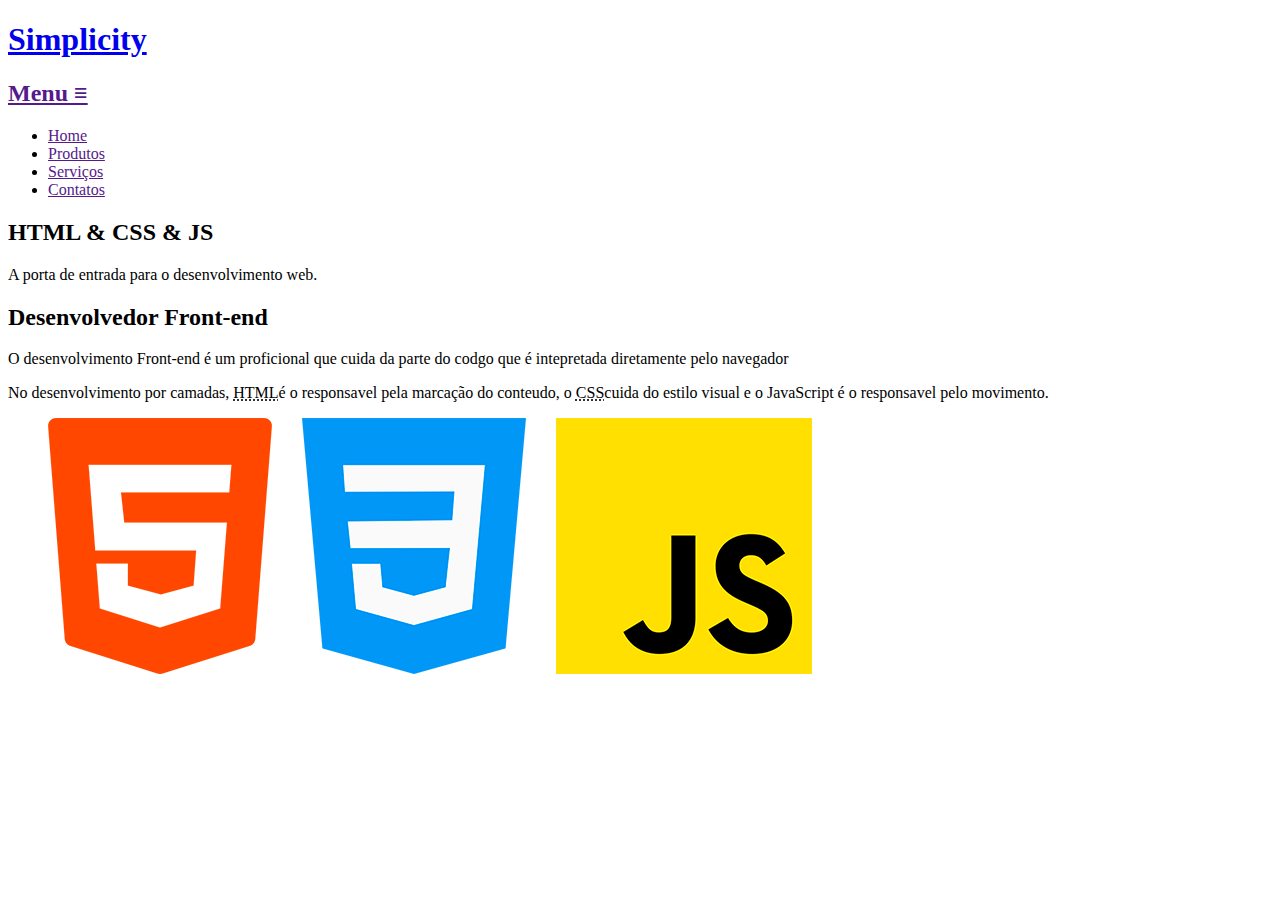
==== index.html @ 71fb14f0 "Arquivos iniciais do Simplicity" ====
<!DOCTYPE html>
<html lang="pt-br">

<head>
    <meta charset="UTF-8">
    <meta name="viewport" content="width=device-width, initial-scale=1.0">
    <title>Simplicity</title>
</head>

<body>

    <header class="topo">
        <h1 class="titulo"><a href="index.html">Simplicity</a></h1>
        <nav class="menu">
            <h2 class="titulo-menu"><a href="">Menu &equiv;</a></h2>
            <ul class="links-menu">
                <li><a href="">Home</a></li>
                <li><a href="">Produtos</a></li>
                <li><a href="">Serviços</a></li>
                <li><a href="">Contatos</a></li>
            </ul>
        </nav>
    </header>
    <main>
        <article class="destaque">
            <h2>HTML & CSS & JS</h2>

            <p>A porta de entrada para o desenvolvimento web.</p>
        </article>
        <article class="front-end">
            <h2>Desenvolvedor Front-end</h2>
            <p>O desenvolvimento Front-end é um proficional que cuida da parte do codgo que é intepretada diretamente pelo navegador</p>
            <p>No desenvolvimento por camadas, <abbr title="hiper text markup linguage">HTML</abbr>é o responsavel pela marcação do conteudo, o <abbr title="cascading style sheets">CSS</abbr>cuida do estilo visual e o JavaScript é o responsavel pelo movimento.</p>

            <figure>
                <img src="imagens/tecnologias.png" alt="logotipo das tecnologias HTML CSS3 JS">
            </figure>
        </article>
        <article class="historia"></article>
        <article class="localizacao"></article>
    </main>
    <footer></footer>

</body>

</html>
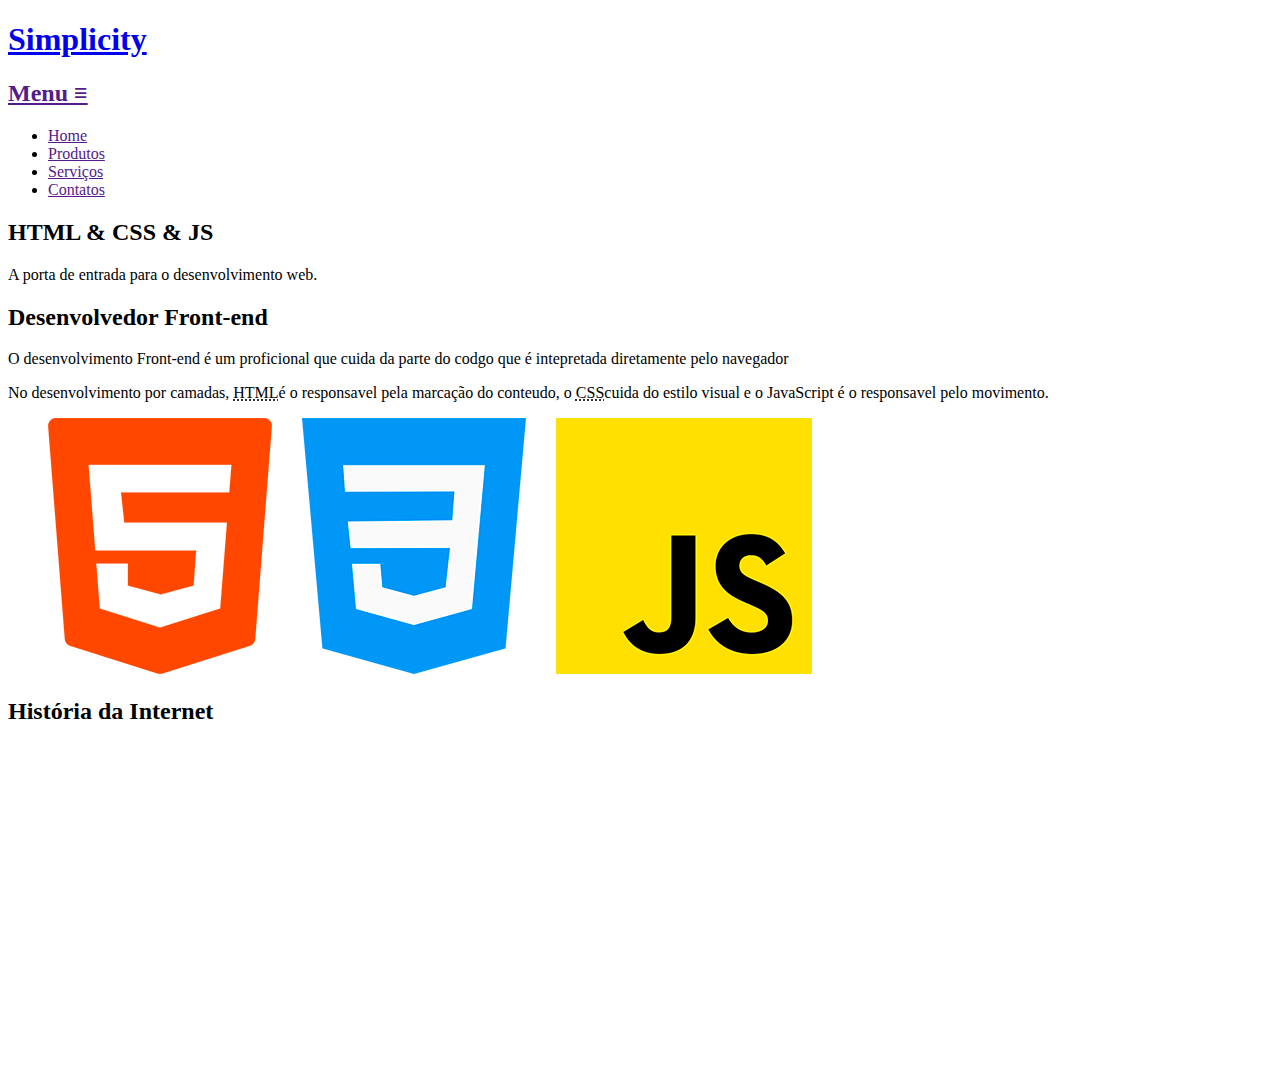
==== commit 873f002e: "Adição de conteúdo historia da internet" ====
--- a/index.html
+++ b/index.html
@@ -36,7 +36,11 @@
                 <img src="imagens/tecnologias.png" alt="logotipo das tecnologias HTML CSS3 JS">
             </figure>
         </article>
-        <article class="historia"></article>
+        <article class="historia">
+            <h2>História da Internet</h2>
+            <iframe width="560" height="315" src="https://www.youtube.com/embed/jlkvzcG1UMk?si=_X8Jh941ZMhtSRQO" title="YouTube video player" frameborder="0" allow="accelerometer; autoplay; clipboard-write; encrypted-media; gyroscope; picture-in-picture; web-share" referrerpolicy="strict-origin-when-cross-origin" allowfullscreen></iframe>
+
+        </article>
         <article class="localizacao"></article>
     </main>
     <footer></footer>
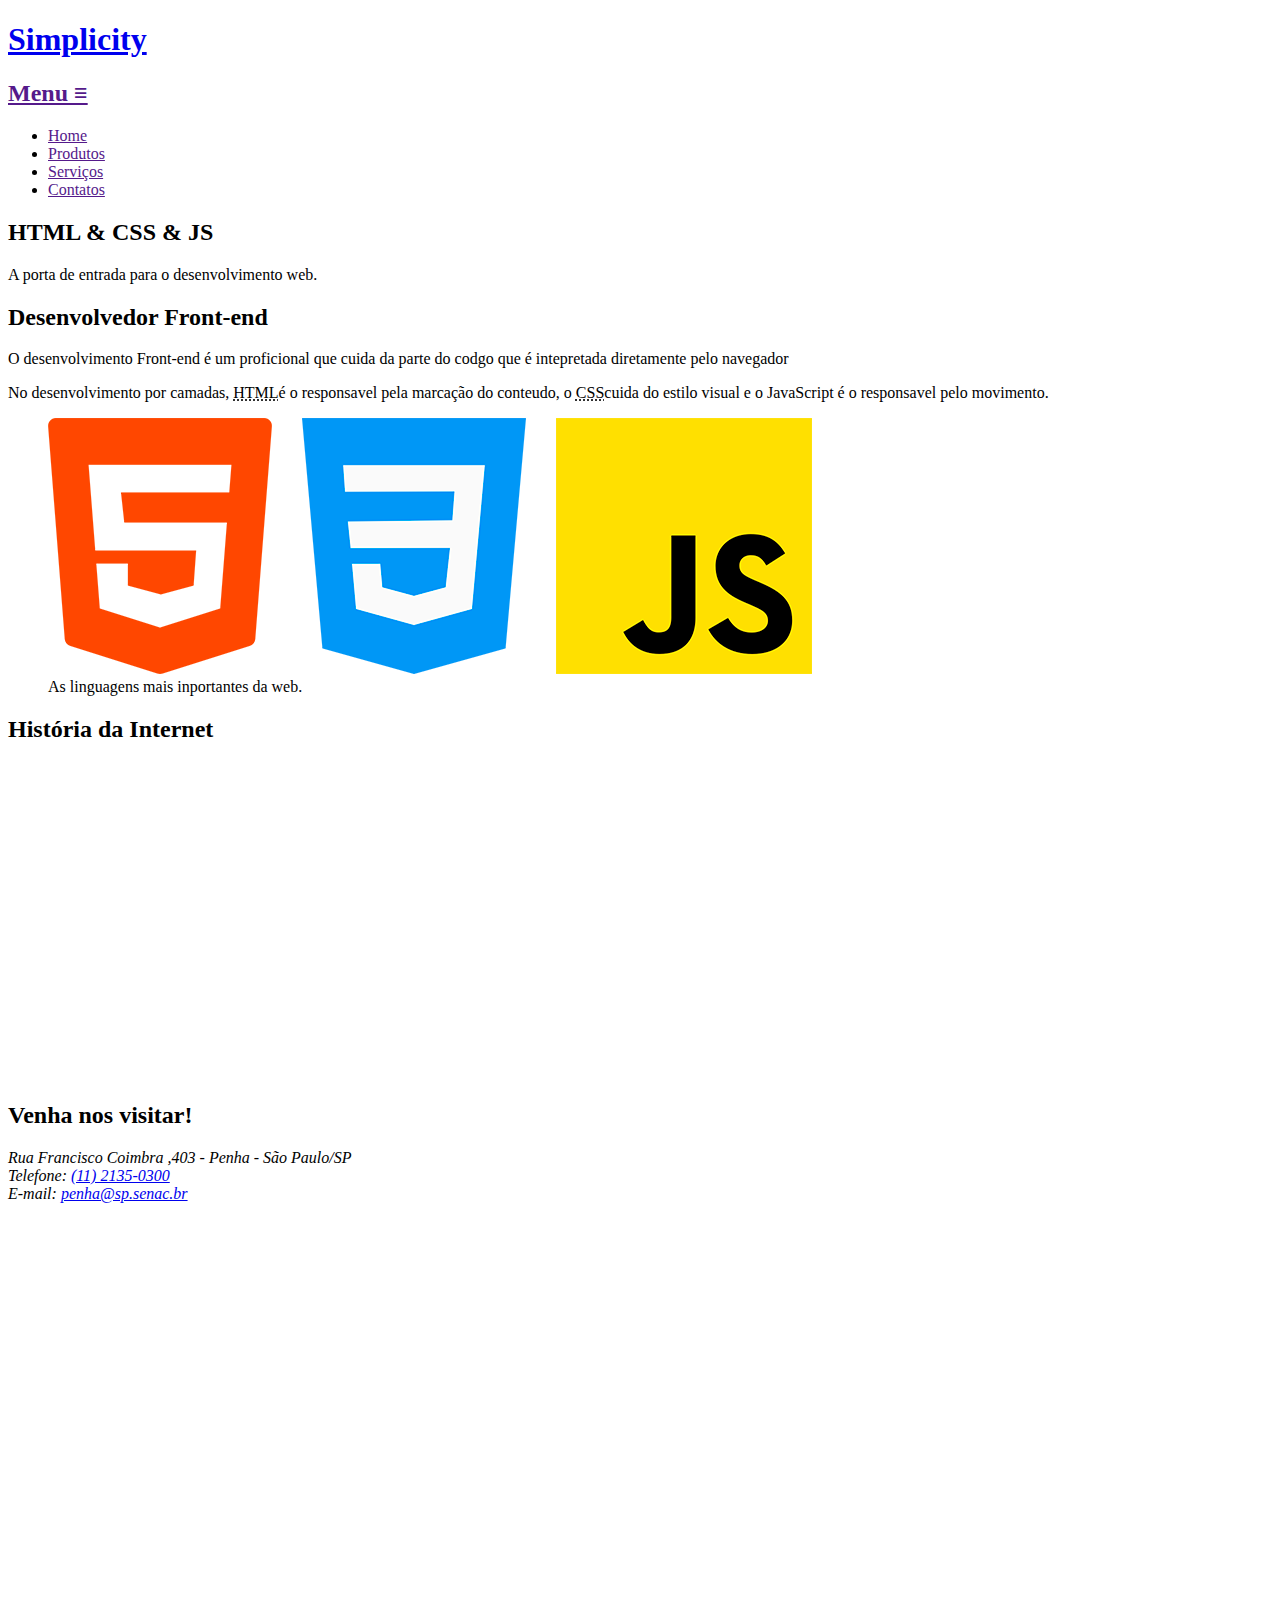
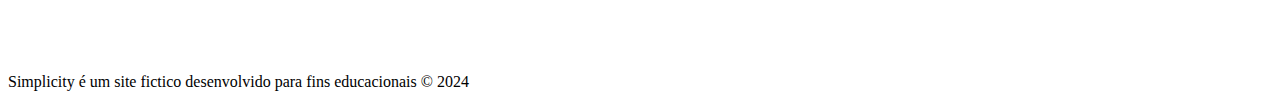
==== commit 1869284d: "finalização no html do index." ====
--- a/index.html
+++ b/index.html
@@ -34,6 +34,7 @@
 
             <figure>
                 <img src="imagens/tecnologias.png" alt="logotipo das tecnologias HTML CSS3 JS">
+                <figcaption>As linguagens mais inportantes da web.</figcaption>
             </figure>
         </article>
         <article class="historia">
@@ -41,9 +42,22 @@
             <iframe width="560" height="315" src="https://www.youtube.com/embed/jlkvzcG1UMk?si=_X8Jh941ZMhtSRQO" title="YouTube video player" frameborder="0" allow="accelerometer; autoplay; clipboard-write; encrypted-media; gyroscope; picture-in-picture; web-share" referrerpolicy="strict-origin-when-cross-origin" allowfullscreen></iframe>
 
         </article>
-        <article class="localizacao"></article>
+        <article class="localizacao">
+        
+            <h2>Venha nos visitar!</h2>
+            <address>
+                Rua Francisco Coimbra ,403 - Penha - São Paulo/SP <br>
+                Telefone: <a href="tel:1121350300">(11) 2135-0300</a> <br>
+                E-mail: <a href="malito:penha@sp.senac.br">penha@sp.senac.br</a>
+            </address>
+            <iframe src="https://www.google.com/maps/embed?pb=!1m18!1m12!1m3!1d14632.704737937212!2d-46.55055493620785!3d-23.526164787014345!2m3!1f0!2f0!3f0!3m2!1i1024!2i768!4f13.1!3m3!1m2!1s0x94ce5e45de28bb23%3A0x1d2ed3122aae28a7!2sSenac%20Penha!5e0!3m2!1spt-BR!2sbr!4v1727264691590!5m2!1spt-BR!2sbr" width="600" height="450" style="border:0;" allowfullscreen="" loading="lazy" referrerpolicy="no-referrer-when-downgrade"></iframe>
+        </article>
     </main>
-    <footer></footer>
+    <footer>
+        <p>
+            Simplicity é um site fictico desenvolvido para fins educacionais &copy; <time>2024</time>
+        </p>
+    </footer>
 
 </body>
 
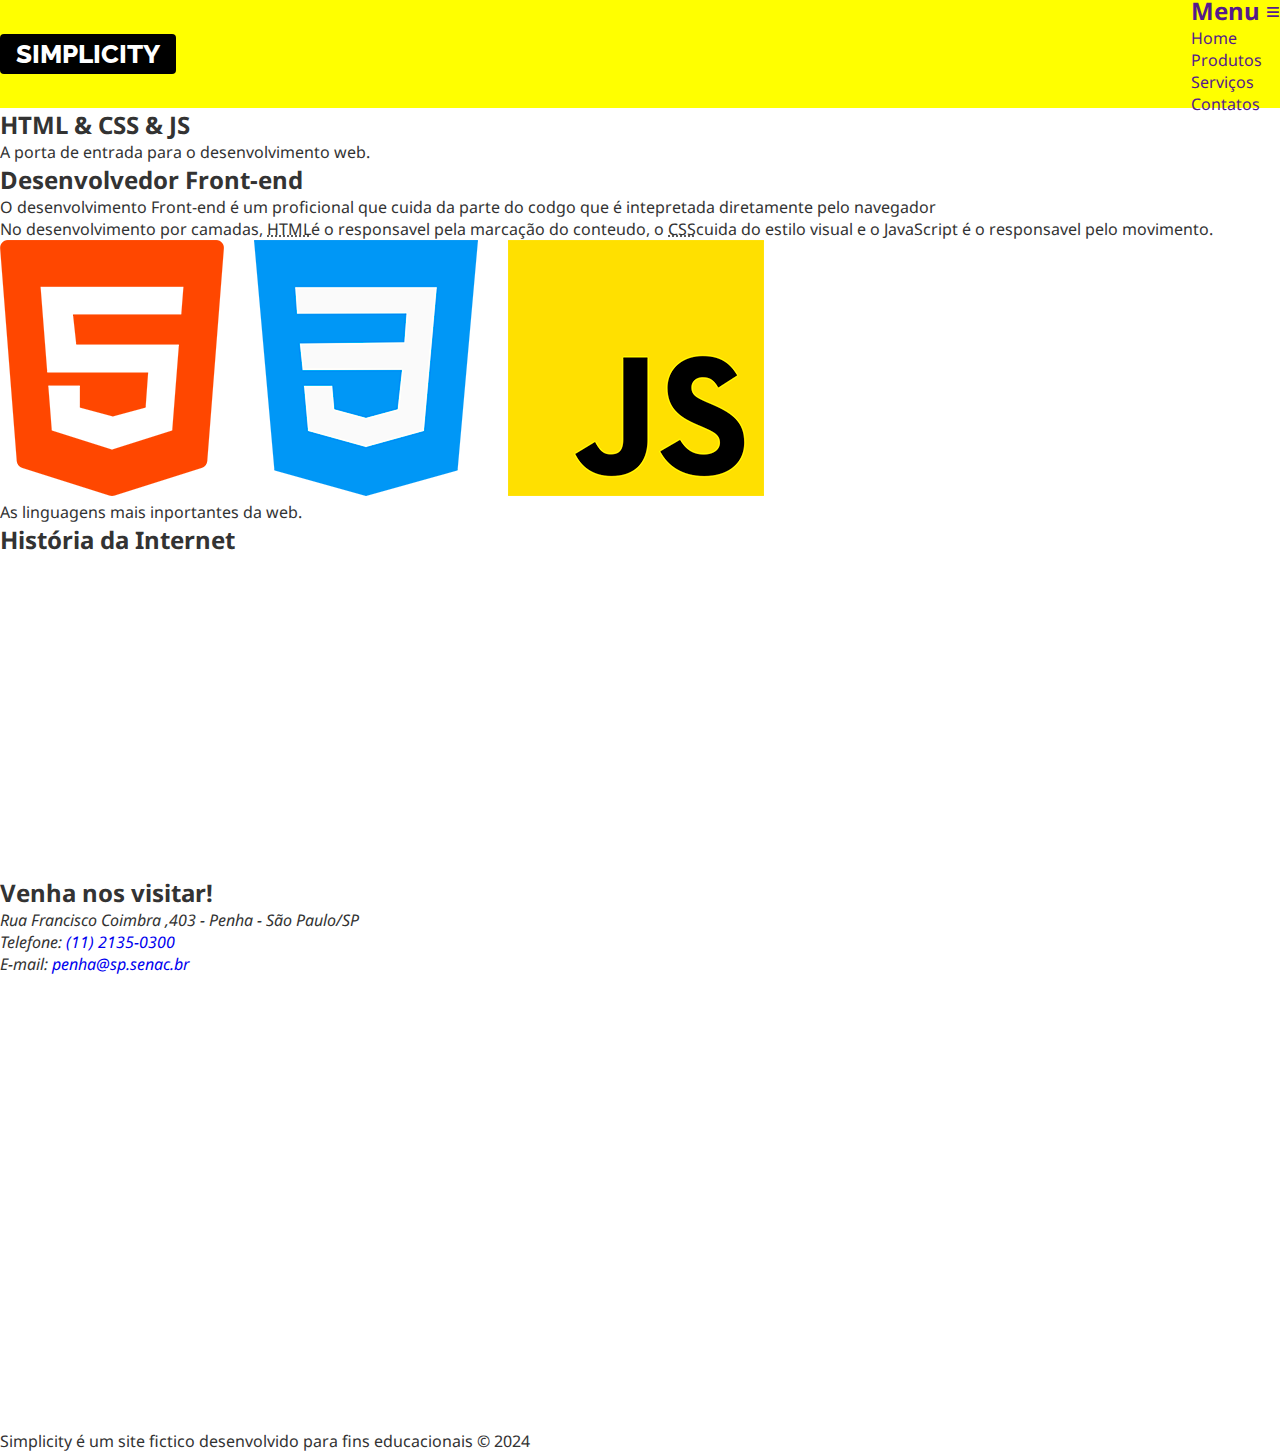
==== commit a89e3cc9: "googlefonts e criação CSS" ====
--- a/index.html
+++ b/index.html
@@ -5,6 +5,13 @@
     <meta charset="UTF-8">
     <meta name="viewport" content="width=device-width, initial-scale=1.0">
     <title>Simplicity</title>
+    <!-- imoirtação das fontes do google(deve vir primeiro, antes do css) -->
+    <link rel="preconnect" href="https://fonts.googleapis.com">
+    <link rel="preconnect" href="https://fonts.gstatic.com" crossorigin>
+    <link
+        href="https://fonts.googleapis.com/css2?family=Noto+Sans:ital,wght@0,100..900;1,100..900&family=Raleway:ital,wght@0,100..900;1,100..900&display=swap"
+        rel="stylesheet">
+    <link rel="stylesheet" href="css/estilos.css">
 </head>
 
 <body>
@@ -29,8 +36,11 @@
         </article>
         <article class="front-end">
             <h2>Desenvolvedor Front-end</h2>
-            <p>O desenvolvimento Front-end é um proficional que cuida da parte do codgo que é intepretada diretamente pelo navegador</p>
-            <p>No desenvolvimento por camadas, <abbr title="hiper text markup linguage">HTML</abbr>é o responsavel pela marcação do conteudo, o <abbr title="cascading style sheets">CSS</abbr>cuida do estilo visual e o JavaScript é o responsavel pelo movimento.</p>
+            <p>O desenvolvimento Front-end é um proficional que cuida da parte do codgo que é intepretada diretamente
+                pelo navegador</p>
+            <p>No desenvolvimento por camadas, <abbr title="hiper text markup linguage">HTML</abbr>é o responsavel pela
+                marcação do conteudo, o <abbr title="cascading style sheets">CSS</abbr>cuida do estilo visual e o
+                JavaScript é o responsavel pelo movimento.</p>
 
             <figure>
                 <img src="imagens/tecnologias.png" alt="logotipo das tecnologias HTML CSS3 JS">
@@ -39,18 +49,24 @@
         </article>
         <article class="historia">
             <h2>História da Internet</h2>
-            <iframe width="560" height="315" src="https://www.youtube.com/embed/jlkvzcG1UMk?si=_X8Jh941ZMhtSRQO" title="YouTube video player" frameborder="0" allow="accelerometer; autoplay; clipboard-write; encrypted-media; gyroscope; picture-in-picture; web-share" referrerpolicy="strict-origin-when-cross-origin" allowfullscreen></iframe>
+            <iframe width="560" height="315" src="https://www.youtube.com/embed/jlkvzcG1UMk?si=_X8Jh941ZMhtSRQO"
+                title="YouTube video player" frameborder="0"
+                allow="accelerometer; autoplay; clipboard-write; encrypted-media; gyroscope; picture-in-picture; web-share"
+                referrerpolicy="strict-origin-when-cross-origin" allowfullscreen></iframe>
 
         </article>
         <article class="localizacao">
-        
+
             <h2>Venha nos visitar!</h2>
             <address>
                 Rua Francisco Coimbra ,403 - Penha - São Paulo/SP <br>
                 Telefone: <a href="tel:1121350300">(11) 2135-0300</a> <br>
                 E-mail: <a href="malito:penha@sp.senac.br">penha@sp.senac.br</a>
             </address>
-            <iframe src="https://www.google.com/maps/embed?pb=!1m18!1m12!1m3!1d14632.704737937212!2d-46.55055493620785!3d-23.526164787014345!2m3!1f0!2f0!3f0!3m2!1i1024!2i768!4f13.1!3m3!1m2!1s0x94ce5e45de28bb23%3A0x1d2ed3122aae28a7!2sSenac%20Penha!5e0!3m2!1spt-BR!2sbr!4v1727264691590!5m2!1spt-BR!2sbr" width="600" height="450" style="border:0;" allowfullscreen="" loading="lazy" referrerpolicy="no-referrer-when-downgrade"></iframe>
+            <iframe
+                src="https://www.google.com/maps/embed?pb=!1m18!1m12!1m3!1d14632.704737937212!2d-46.55055493620785!3d-23.526164787014345!2m3!1f0!2f0!3f0!3m2!1i1024!2i768!4f13.1!3m3!1m2!1s0x94ce5e45de28bb23%3A0x1d2ed3122aae28a7!2sSenac%20Penha!5e0!3m2!1spt-BR!2sbr!4v1727264691590!5m2!1spt-BR!2sbr"
+                width="600" height="450" style="border:0;" allowfullscreen="" loading="lazy"
+                referrerpolicy="no-referrer-when-downgrade"></iframe>
         </article>
     </main>
     <footer>
--- a/css/estilos.css
+++ b/css/estilos.css
@@ -0,0 +1,63 @@
+*,*::after,*::before {box-sizing: border-box;}
+
+/* declaração de vatiavel para a paleta de cores */
+:root{
+    --cor-titulo:#4d4d4d;
+    --cor-texto:#333;
+    --cor-escura:#000;
+    --cor-clara: #fff;
+    --cor-intermediaria: #ececec;
+
+}
+
+
+
+/* reset em alguns elementos usados neste projeto */
+body,h1,h2, p , figure,.links-menu {
+   margin: 0;
+   padding: 0;
+   /* removendo marcadores da lista ul */
+   list-style: none ; 
+}
+
+/* importante poara medida relativa REM */
+
+html {
+    font-size: 16px;
+}
+
+body{
+    font-family: "Noto Sans", sans-serif;
+    color: var(--cor-texto);
+}
+
+image{
+    max-width: 100%;
+}
+
+a {
+        text-decoration: none;
+    }
+
+.titulo {
+    font-family:Raleway,sans-serif;
+    text-transform: uppercase;
+    font-weight: 800;
+    font-size: 1.6rem;
+    
+    /* formatando link dentro do h1 */
+    a {
+         background-color:var(--cor-escura) ;
+         color: var(--cor-clara);
+         padding: 0.3rem 1rem;
+         border-radius: 4px;
+    } 
+}
+
+.topo{
+    height: 12vh;
+    background-color: yellow;
+    display: flex;
+    justify-content: space-between;
+    align-items: center;
+}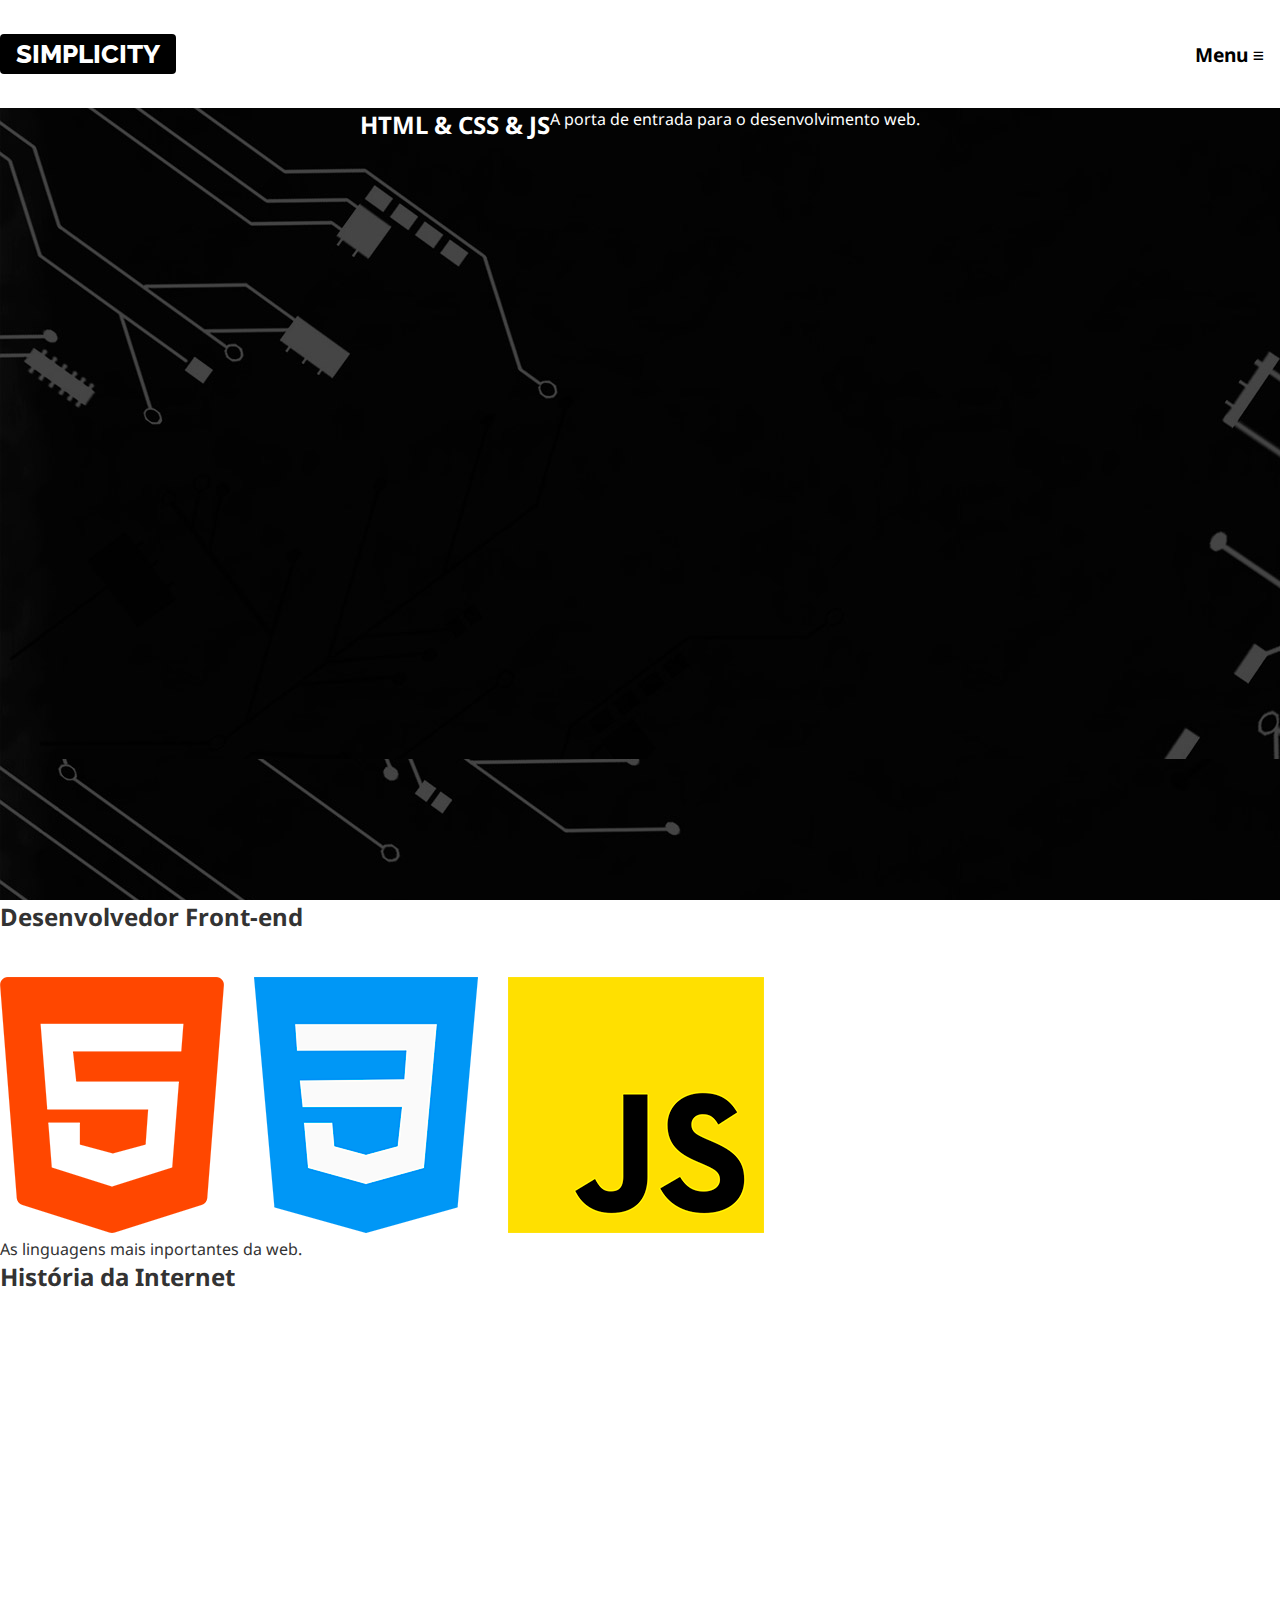
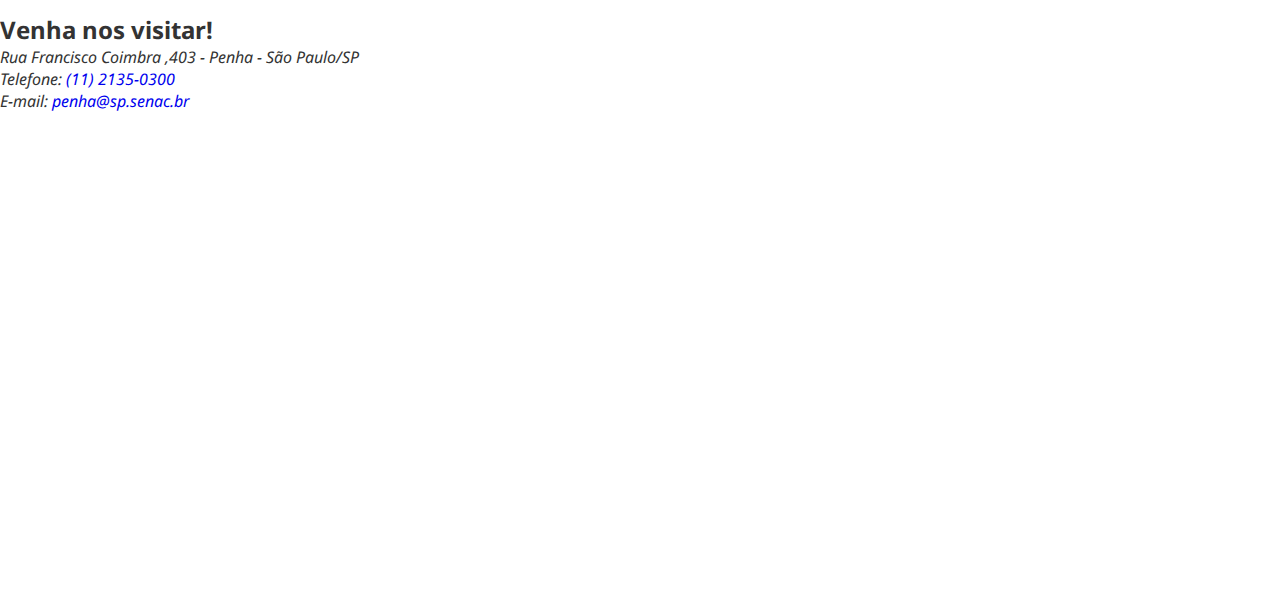
==== commit ceccb887: "atualizaçoes no com imagens flex" ====
--- a/index.html
+++ b/index.html
@@ -18,9 +18,9 @@
 
     <header class="topo">
         <h1 class="titulo"><a href="index.html">Simplicity</a></h1>
-        <nav class="menu">
+        <nav class="menu ">
             <h2 class="titulo-menu"><a href="">Menu &equiv;</a></h2>
-            <ul class="links-menu">
+            <ul class="links-menu ">
                 <li><a href="">Home</a></li>
                 <li><a href="">Produtos</a></li>
                 <li><a href="">Serviços</a></li>
@@ -30,11 +30,13 @@
     </header>
     <main>
         <article class="destaque">
+           
             <h2>HTML & CSS & JS</h2>
 
             <p>A porta de entrada para o desenvolvimento web.</p>
         </article>
         <article class="front-end">
+
             <h2>Desenvolvedor Front-end</h2>
             <p>O desenvolvimento Front-end é um proficional que cuida da parte do codgo que é intepretada diretamente
                 pelo navegador</p>
@@ -49,7 +51,7 @@
         </article>
         <article class="historia">
             <h2>História da Internet</h2>
-            <iframe width="560" height="315" src="https://www.youtube.com/embed/jlkvzcG1UMk?si=_X8Jh941ZMhtSRQO"
+            <iframe  height="315" src="https://www.youtube.com/embed/jlkvzcG1UMk?si=_X8Jh941ZMhtSRQO"
                 title="YouTube video player" frameborder="0"
                 allow="accelerometer; autoplay; clipboard-write; encrypted-media; gyroscope; picture-in-picture; web-share"
                 referrerpolicy="strict-origin-when-cross-origin" allowfullscreen></iframe>
@@ -65,7 +67,7 @@
             </address>
             <iframe
                 src="https://www.google.com/maps/embed?pb=!1m18!1m12!1m3!1d14632.704737937212!2d-46.55055493620785!3d-23.526164787014345!2m3!1f0!2f0!3f0!3m2!1i1024!2i768!4f13.1!3m3!1m2!1s0x94ce5e45de28bb23%3A0x1d2ed3122aae28a7!2sSenac%20Penha!5e0!3m2!1spt-BR!2sbr!4v1727264691590!5m2!1spt-BR!2sbr"
-                width="600" height="450" style="border:0;" allowfullscreen="" loading="lazy"
+                 height="450" style="border:0;" allowfullscreen="" loading="lazy"
                 referrerpolicy="no-referrer-when-downgrade"></iframe>
         </article>
     </main>
--- a/css/estilos.css
+++ b/css/estilos.css
@@ -56,8 +56,76 @@
 
 .topo{
     height: 12vh;
-    background-color: yellow;
+    /* background-color: yellow; */
     display: flex;
     justify-content: space-between;
     align-items: center;
+}
+
+.titulo-menu a {
+    color: var(--cor-escura);
+    font-size: 1.2rem;
+    /* background-color: aquamarine; */
+    padding: 1rem;
+    display: inline-block;
+}
+
+.menu a:hover , .menu a:focus {
+    background-color: var(--cor-intermediaria);
+}
+
+/* atenção! neste ponto, fazemos com que os links do menu iniciem escondidos (display:none) em telas pequenas. posteriormente com a ajuda do CSS combinado com o JS faremos os comandos necessarios para exibir/esconder de forma alternada */
+.links-menu {
+    display: none;
+
+    a {
+        color: var(--cor-escura);
+        font-weight: bold;
+        /* background-color: yellow; */
+        height: 50px;
+        display: flex;
+        align-items: center ;
+        justify-content: center;
+    }
+}
+
+.links-menu.aberto {
+    /* ativamos o flex para anular o display:none ( fazendo assin os links aparecem) e ao mesmo tempo ter os recursos do flex */
+    display: flex;
+    /* mudamos a direçao para coluna para voltar a exibir um link em cima do outro */
+    flex-direction:column;
+    /* usamos o position e coordenadas para ajustar a posição final e o tamanho que os links ocuparao na tela logo abaixo da palavra menu. */
+    position: absolute;
+    left: 0;
+    right: 0;
+    background-color: var(--cor-clara);
+}
+
+/* exercicio
+
+1- cir uma regra especifica para formatar o artigo destaque com as seguintes configuraçoes:
+  altura de 88vh
+  imagem de fundo (fundo-destaque)
+  imagem de fundo deve ficar parada
+  use flex para alinhar totalmentre o meio
+  use flax para garantir que os textos fiquem um em cima do outro
+  
+2- crie uma regra para formatar o h2 e o contidos no destaque. faça com que os textos fiquem centralizados com  a cor clara.  */
+
+.destaque {
+    height: 88vh;
+    background-image:url(../imagens/fundo-destaque.jpg);
+    background-attachment: fixed;
+    display: flex;
+    /* flex-wrap: wrap;      */
+    /* align-content:center;  */
+    justify-content: center;
+  
+
+}
+
+.destaque h2,p {
+    text-align: center;    
+    color: var(--cor-clara);
+
 }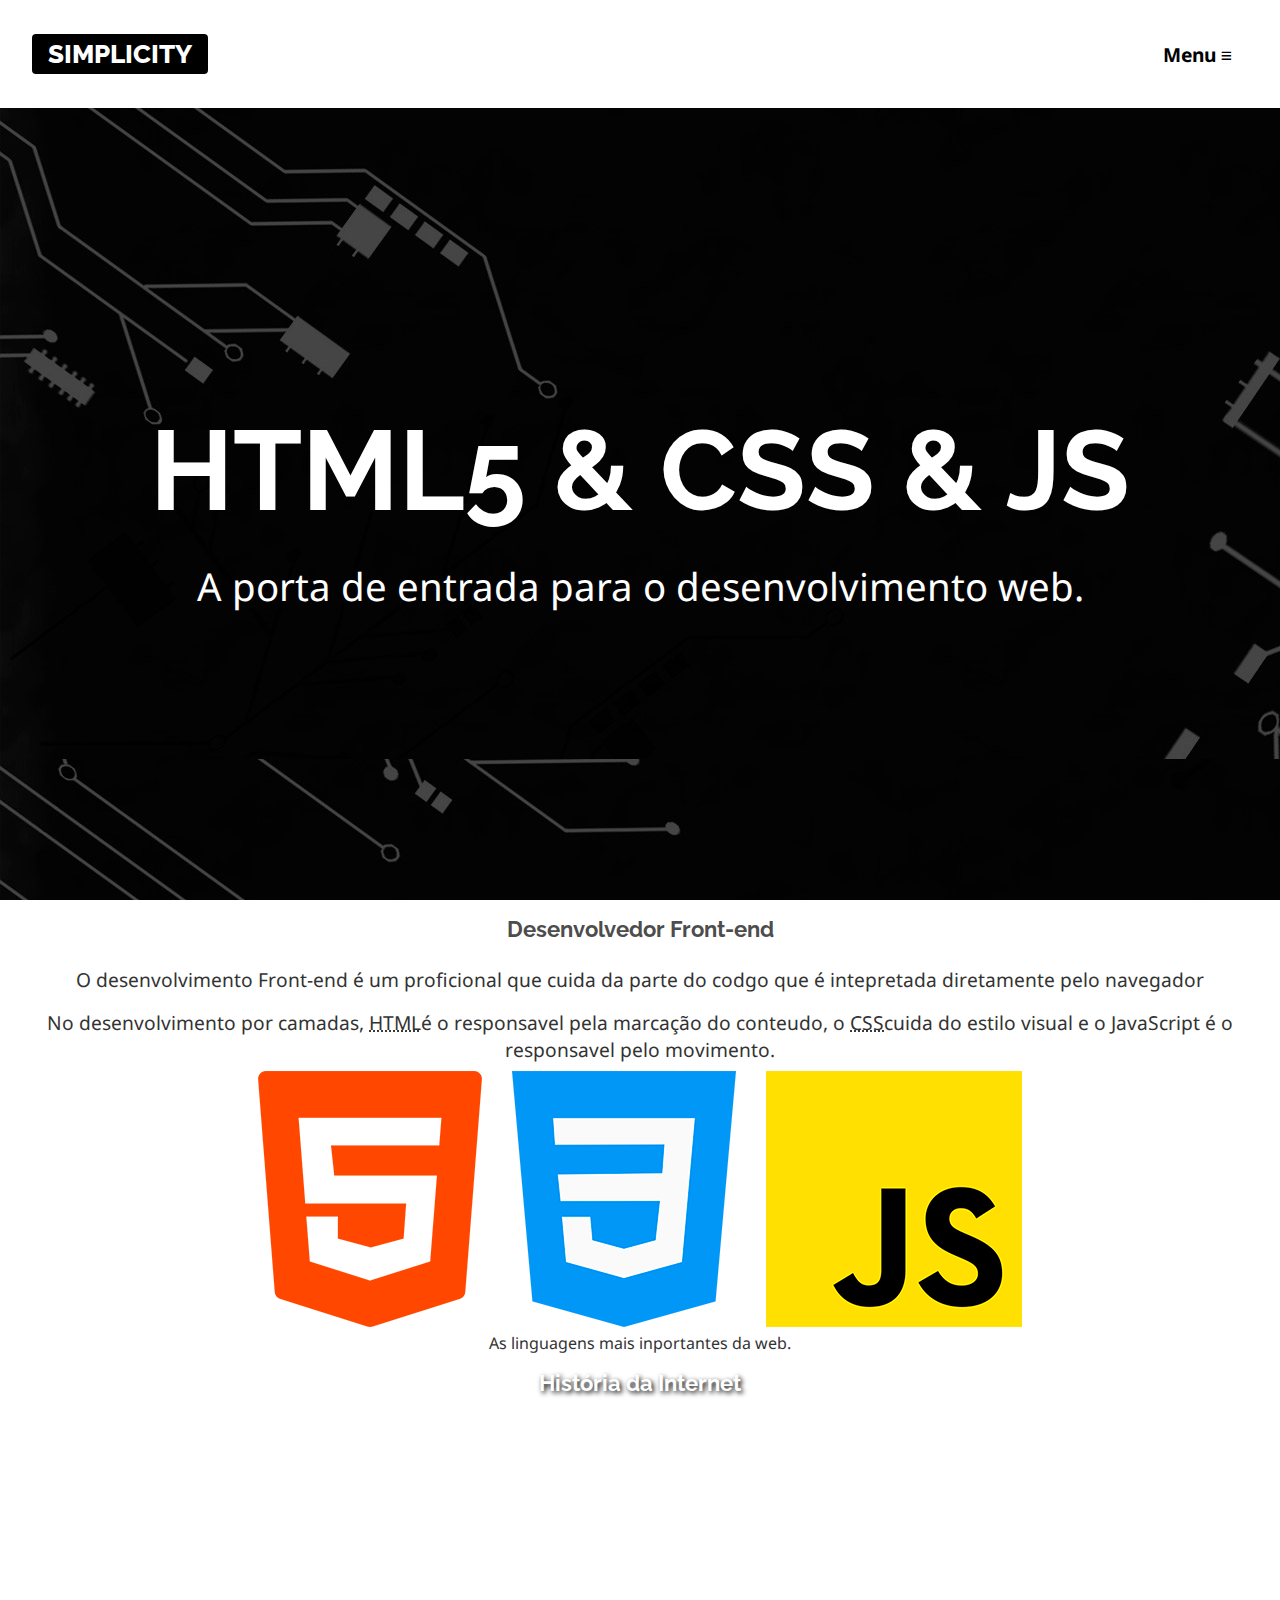
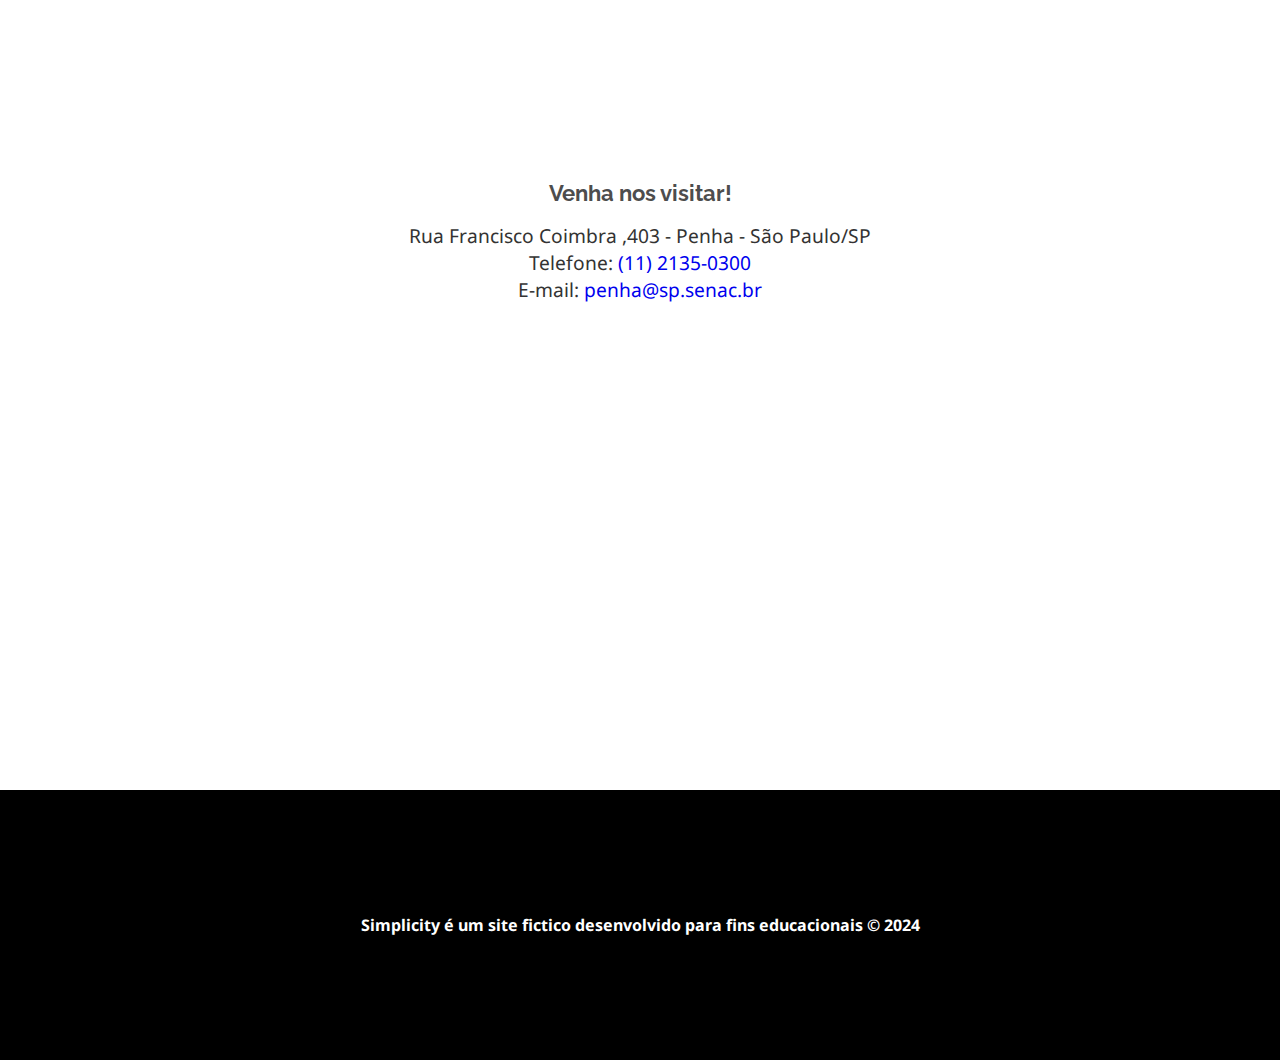
==== commit 18e01ef7: "atualizações CSS e criação da pagina produtos" ====
--- a/index.html
+++ b/index.html
@@ -16,26 +16,28 @@
 
 <body>
 
-    <header class="topo">
-        <h1 class="titulo"><a href="index.html">Simplicity</a></h1>
-        <nav class="menu ">
-            <h2 class="titulo-menu"><a href="">Menu &equiv;</a></h2>
-            <ul class="links-menu ">
-                <li><a href="">Home</a></li>
-                <li><a href="">Produtos</a></li>
-                <li><a href="">Serviços</a></li>
-                <li><a href="">Contatos</a></li>
-            </ul>
-        </nav>
+    <header class="topo ">
+        <div class="limitador">
+            <h1 class="titulo"><a href="index.html">Simplicity</a></h1>
+            <nav class="menu ">
+                <h2 class="titulo-menu"><a href="">Menu &equiv;</a></h2>
+                <ul class="links-menu ">
+                    <li><a href="index.html">Home</a></li>
+                    <li><a href="produtos.html">Produtos</a></li>
+                    <li><a href="servicos.html">Serviços</a></li>
+                    <li><a href="contato.html">Contatos</a></li>
+                </ul>
+            </nav>
+        </div>
     </header>
     <main>
         <article class="destaque">
-           
-            <h2>HTML & CSS & JS</h2>
+
+            <h2>HTML5 & CSS & JS</h2>
 
             <p>A porta de entrada para o desenvolvimento web.</p>
         </article>
-        <article class="front-end">
+        <article class="front-end limitador">
 
             <h2>Desenvolvedor Front-end</h2>
             <p>O desenvolvimento Front-end é um proficional que cuida da parte do codgo que é intepretada diretamente
@@ -51,7 +53,7 @@
         </article>
         <article class="historia">
             <h2>História da Internet</h2>
-            <iframe  height="315" src="https://www.youtube.com/embed/jlkvzcG1UMk?si=_X8Jh941ZMhtSRQO"
+            <iframe height="315" src="https://www.youtube.com/embed/jlkvzcG1UMk?si=_X8Jh941ZMhtSRQO"
                 title="YouTube video player" frameborder="0"
                 allow="accelerometer; autoplay; clipboard-write; encrypted-media; gyroscope; picture-in-picture; web-share"
                 referrerpolicy="strict-origin-when-cross-origin" allowfullscreen></iframe>
@@ -67,11 +69,11 @@
             </address>
             <iframe
                 src="https://www.google.com/maps/embed?pb=!1m18!1m12!1m3!1d14632.704737937212!2d-46.55055493620785!3d-23.526164787014345!2m3!1f0!2f0!3f0!3m2!1i1024!2i768!4f13.1!3m3!1m2!1s0x94ce5e45de28bb23%3A0x1d2ed3122aae28a7!2sSenac%20Penha!5e0!3m2!1spt-BR!2sbr!4v1727264691590!5m2!1spt-BR!2sbr"
-                 height="450" style="border:0;" allowfullscreen="" loading="lazy"
+                height="450" style="border:0;" allowfullscreen="" loading="lazy"
                 referrerpolicy="no-referrer-when-downgrade"></iframe>
         </article>
     </main>
-    <footer>
+    <footer class="rodape">
         <p>
             Simplicity é um site fictico desenvolvido para fins educacionais &copy; <time>2024</time>
         </p>
--- a/css/estilos.css
+++ b/css/estilos.css
@@ -31,7 +31,7 @@
     color: var(--cor-texto);
 }
 
-image{
+img{
     max-width: 100%;
 }
 
@@ -55,11 +55,24 @@
 }
 
 .topo{
-    height: 12vh;
-    /* background-color: yellow; */
+    position: sticky;
+    top: 0;
+   
+    background-color:var(--cor-clara);
+
+    .limitador{
+     height: 12vh;
     display: flex;
     justify-content: space-between;
     align-items: center;
+  
+    }
+}
+
+.limitador {
+    width: 95vw;
+    margin: auto;
+    /* background-color: yellow; */
 }
 
 .titulo-menu a {
@@ -117,15 +130,161 @@
     background-image:url(../imagens/fundo-destaque.jpg);
     background-attachment: fixed;
     display: flex;
-    /* flex-wrap: wrap;      */
-    /* align-content:center;  */
+    flex-wrap: wrap;     
+    align-content:center; 
     justify-content: center;
+
+    h2 {
+      font-size: clamp(3rem, 10vw, 7rem);
+    }
+
+    p {
+        font-size: clamp(1.5rem, 3vw, 3rem);
+        animation-delay: 2s;
+        /* antes da animação: o elemento assume o estilo do primeiro keyframe (ou seja from). portanto assim, forçamos a iniciar com opacity zero e escala menor 30% */
+        animation-fill-mode: backwards;
+       
+    }
+  /* função clump() função util para redimencionamento responsoivo de acordo com criterios de tamanho minimo, ideal, variavel/responsivo e maximo.
   
-
-}
-
-.destaque h2,p {
+  clamp(
+  tamannho minimo
+  tamanho ideal/variavel/responsivo
+  tamanho maximo
+  )*/
+
+}
+
+.destaque h2, .destaque p {
     text-align: center;    
     color: var(--cor-clara);
-
-}+    /* aplicando animação */
+    animation-name: animaDestaque;
+    animation-duration: 2s;
+
+
+}
+
+
+/* criando a animação */
+
+@keyframes animaDestaque {
+    from {
+        opacity: 0;
+        transform: scale(0.3);
+    }
+    to {
+        opacity: 1;
+        transform: scale(1);
+    }
+}
+
+article  {
+    h2 {
+    padding: 1rem;
+    font-size: 1.4rem;
+    font-family: raleway,sans-serif;
+    color: var(--cor-titulo);
+    }
+    p {
+    padding: .5rem 0;
+    font-size: 1.2rem;
+     }
+
+     address {
+        font-style: normal;
+        font-size: 1.2rem;
+     }
+}
+
+.front-end , .historia , .localizacao {
+    text-align: center;
+}
+
+/* 1) Crie uma regra para formatar o artigo de História da Internet com:
+
+- Plano de fundo: imagem "fundo-madeira"
+- Deixe a imagem parada e cobrindo todo o espaço do artigo
+
+ 
+
+2) Crie uma regra para formatar o titulo "História da Internet" com cor clara e uma sombra no texto.
+
+ 
+
+3) Crie uma regra para formatar o vídeo do artigo História da Internet com:
+
+- Largura de 100%
+- Largura máxima de 700px
+- Margem inferior de 2rem
+
+ 
+
+4) Crie uma regra para formatar o mapa da Localização com:
+
+- Largura de 100%
+- Margem superior de 2rem
+
+ 
+
+5) Crie uma regra para o rodapé com:
+
+- Fundo escuro
+- Cor do texto clara
+- Altura de 30vh
+- Negrito
+- Flex com centralização total
+- Texto centralizado
+
+ 
+
+6) Crie uma classe chamada "limitador" com largura de 95vw e margem automática. 
+
+Aplique esta classe no cabeçalho (provisoriamente) e também no artigo front-end.
+
+tem menu de contexto */
+
+.historia {
+    background-image: url(../imagens/fundo-madeira.jpg);
+    background-attachment: fixed;
+    background-size: cover;
+   
+   
+
+    h2 {
+        color: var(--cor-clara);
+        text-shadow: black 2px 2px 5px;
+    }
+
+    iframe {
+        width: 100%;
+        max-width: 700px;
+        margin-bottom: 2rem;
+    }
+
+}
+
+.localizacao iframe{
+    
+        width: 100%;
+        margin-top: 2rem;
+
+
+}
+
+.rodape {
+    background-color: var(--cor-escura);
+    color: var(--cor-clara);
+    width: 100%;
+    height:30vh;
+    display: flex;
+    align-items: center;
+    justify-content: center;
+
+    p {
+        text-align: center;
+        font-weight: bold;       
+      
+    }
+}
+
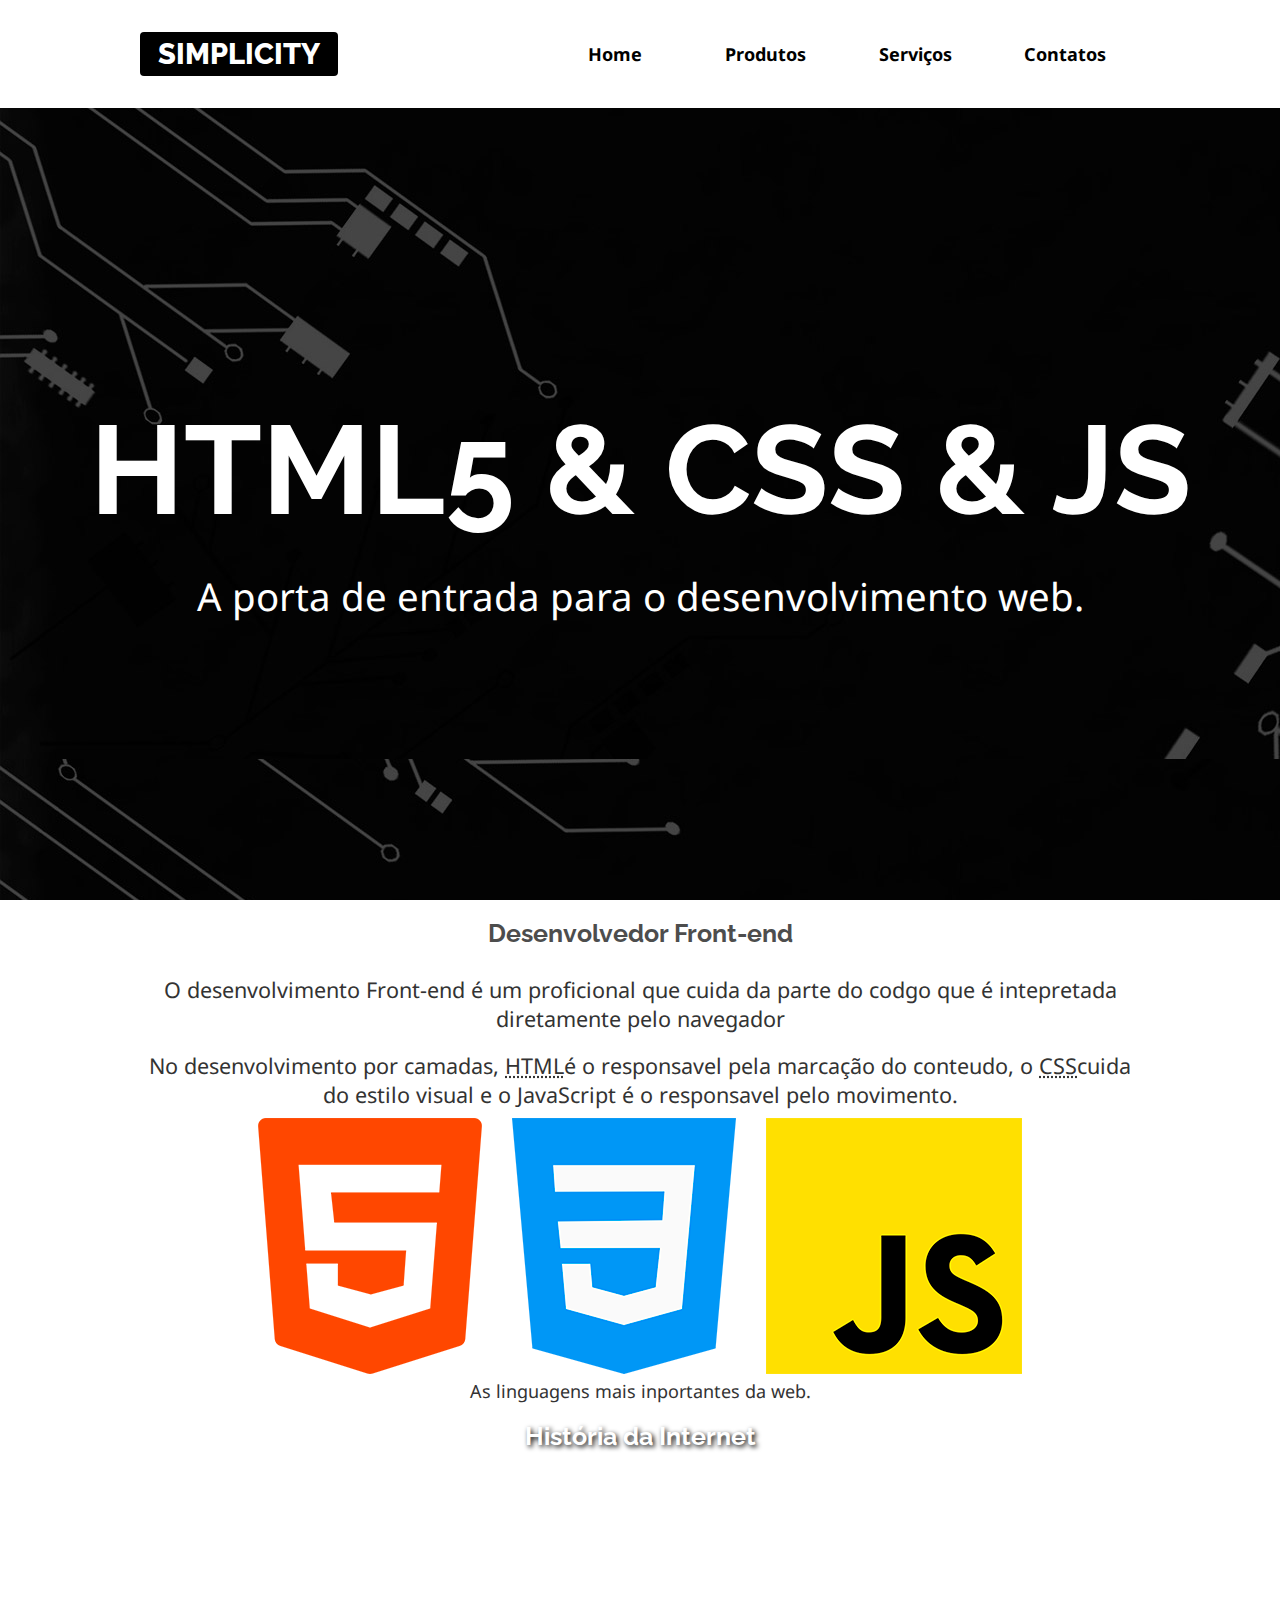
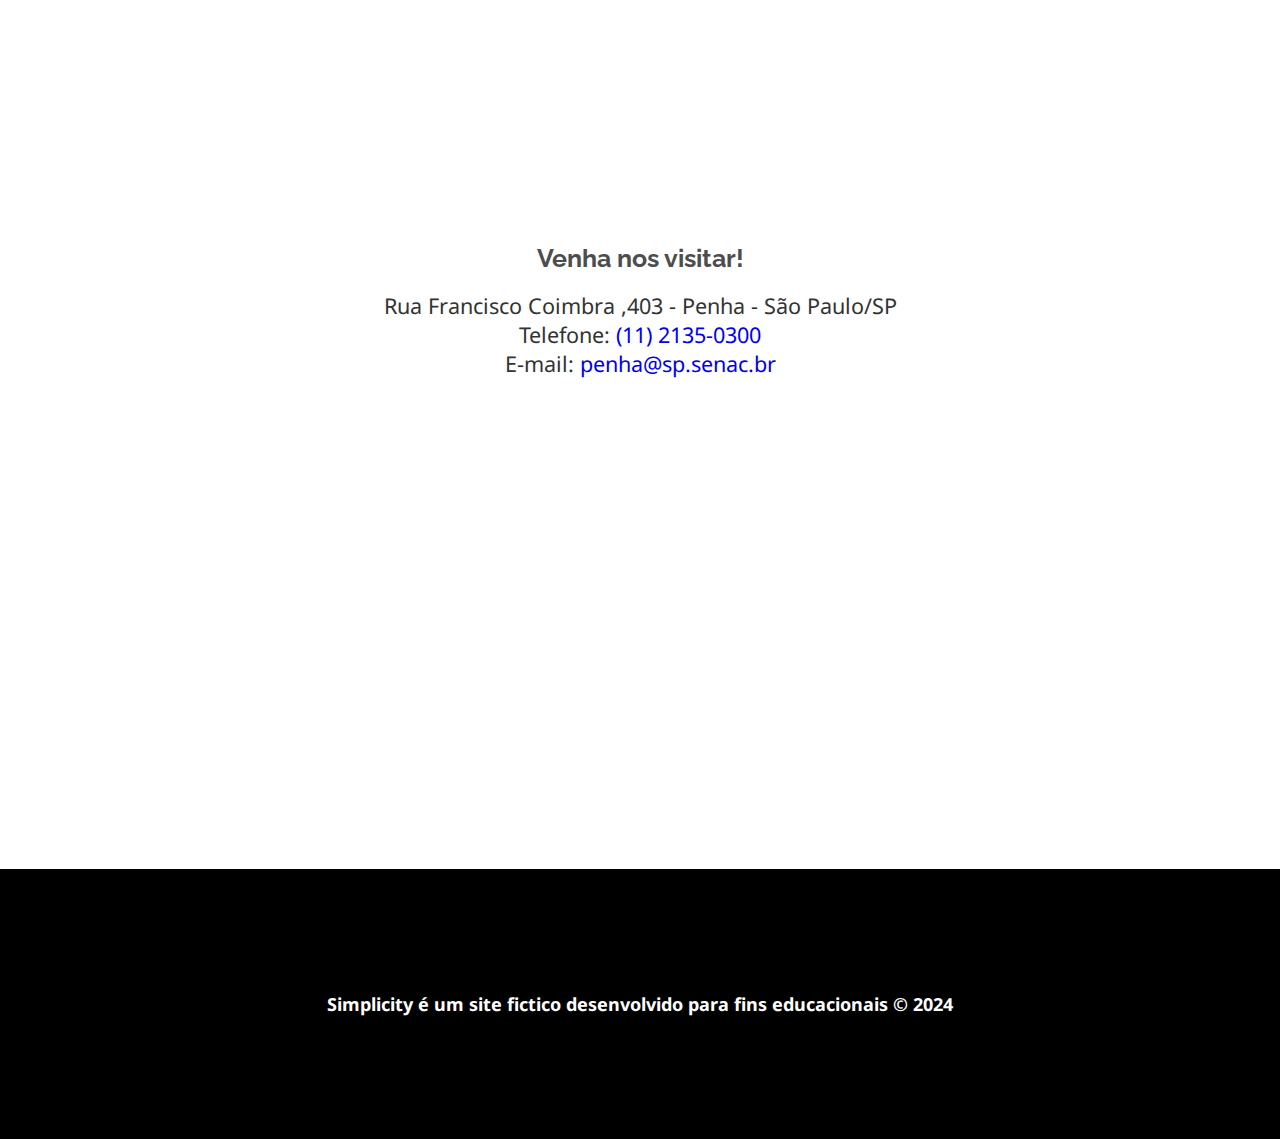
==== commit b26c95b3: "finalização do menu usando JavaScript" ====
--- a/index.html
+++ b/index.html
@@ -5,6 +5,7 @@
     <meta charset="UTF-8">
     <meta name="viewport" content="width=device-width, initial-scale=1.0">
     <title>Simplicity</title>
+    <link rel="shortcut icon" href="imagens/favicon.png"type="image/png"sizes="64x64">
     <!-- imoirtação das fontes do google(deve vir primeiro, antes do css) -->
     <link rel="preconnect" href="https://fonts.googleapis.com">
     <link rel="preconnect" href="https://fonts.gstatic.com" crossorigin>
@@ -79,6 +80,8 @@
         </p>
     </footer>
 
+    <script src="js/menu.js"></script>
+
 </body>
 
 </html>--- a/css/estilos.css
+++ b/css/estilos.css
@@ -1,10 +1,14 @@
-*,*::after,*::before {box-sizing: border-box;}
+*,
+*::after,
+*::before {
+    box-sizing: border-box;
+}
 
 /* declaração de vatiavel para a paleta de cores */
-:root{
-    --cor-titulo:#4d4d4d;
-    --cor-texto:#333;
-    --cor-escura:#000;
+:root {
+    --cor-titulo: #4d4d4d;
+    --cor-texto: #333;
+    --cor-escura: #000;
     --cor-clara: #fff;
     --cor-intermediaria: #ececec;
 
@@ -13,11 +17,16 @@
 
 
 /* reset em alguns elementos usados neste projeto */
-body,h1,h2, p , figure,.links-menu {
-   margin: 0;
-   padding: 0;
-   /* removendo marcadores da lista ul */
-   list-style: none ; 
+body,
+h1,
+h2,
+p,
+figure,
+.links-menu {
+    margin: 0;
+    padding: 0;
+    /* removendo marcadores da lista ul */
+    list-style: none;
 }
 
 /* importante poara medida relativa REM */
@@ -26,47 +35,48 @@
     font-size: 16px;
 }
 
-body{
+body {
     font-family: "Noto Sans", sans-serif;
     color: var(--cor-texto);
 }
 
-img{
+img {
     max-width: 100%;
 }
 
 a {
-        text-decoration: none;
-    }
+    text-decoration: none;
+}
 
 .titulo {
-    font-family:Raleway,sans-serif;
+    font-family: Raleway, sans-serif;
     text-transform: uppercase;
     font-weight: 800;
     font-size: 1.6rem;
-    
+
     /* formatando link dentro do h1 */
     a {
-         background-color:var(--cor-escura) ;
-         color: var(--cor-clara);
-         padding: 0.3rem 1rem;
-         border-radius: 4px;
-    } 
-}
-
-.topo{
+        background-color: var(--cor-escura);
+        color: var(--cor-clara);
+        padding: 0.3rem 1rem;
+        border-radius: 4px;
+    }
+}
+
+.topo {
     position: sticky;
     top: 0;
-   
-    background-color:var(--cor-clara);
-
-    .limitador{
-     height: 12vh;
-    display: flex;
-    justify-content: space-between;
-    align-items: center;
-  
-    }
+
+    background-color: var(--cor-clara);
+
+    .limitador {
+        height: 12vh;
+        display: flex;
+        justify-content: space-between;
+        align-items: center;
+
+    }
+    z-index: 3;
 }
 
 .limitador {
@@ -83,7 +93,8 @@
     display: inline-block;
 }
 
-.menu a:hover , .menu a:focus {
+.menu a:hover,
+.menu a:focus {
     background-color: var(--cor-intermediaria);
 }
 
@@ -97,7 +108,7 @@
         /* background-color: yellow; */
         height: 50px;
         display: flex;
-        align-items: center ;
+        align-items: center;
         justify-content: center;
     }
 }
@@ -106,7 +117,7 @@
     /* ativamos o flex para anular o display:none ( fazendo assin os links aparecem) e ao mesmo tempo ter os recursos do flex */
     display: flex;
     /* mudamos a direçao para coluna para voltar a exibir um link em cima do outro */
-    flex-direction:column;
+    flex-direction: column;
     /* usamos o position e coordenadas para ajustar a posição final e o tamanho que os links ocuparao na tela logo abaixo da palavra menu. */
     position: absolute;
     left: 0;
@@ -127,15 +138,15 @@
 
 .destaque {
     height: 88vh;
-    background-image:url(../imagens/fundo-destaque.jpg);
+    background-image: url(../imagens/fundo-destaque.jpg);
     background-attachment: fixed;
     display: flex;
-    flex-wrap: wrap;     
-    align-content:center; 
+    flex-wrap: wrap;
+    align-content: center;
     justify-content: center;
 
     h2 {
-      font-size: clamp(3rem, 10vw, 7rem);
+        font-size: clamp(3rem, 10vw, 7rem);
     }
 
     p {
@@ -143,9 +154,10 @@
         animation-delay: 2s;
         /* antes da animação: o elemento assume o estilo do primeiro keyframe (ou seja from). portanto assim, forçamos a iniciar com opacity zero e escala menor 30% */
         animation-fill-mode: backwards;
-       
-    }
-  /* função clump() função util para redimencionamento responsoivo de acordo com criterios de tamanho minimo, ideal, variavel/responsivo e maximo.
+
+    }
+
+    /* função clump() função util para redimencionamento responsoivo de acordo com criterios de tamanho minimo, ideal, variavel/responsivo e maximo.
   
   clamp(
   tamannho minimo
@@ -155,8 +167,9 @@
 
 }
 
-.destaque h2, .destaque p {
-    text-align: center;    
+.destaque h2,
+.destaque p {
+    text-align: center;
     color: var(--cor-clara);
     /* aplicando animação */
     animation-name: animaDestaque;
@@ -173,31 +186,35 @@
         opacity: 0;
         transform: scale(0.3);
     }
+
     to {
         opacity: 1;
         transform: scale(1);
     }
 }
 
-article  {
+article {
     h2 {
-    padding: 1rem;
-    font-size: 1.4rem;
-    font-family: raleway,sans-serif;
-    color: var(--cor-titulo);
-    }
+        padding: 1rem;
+        font-size: 1.4rem;
+        font-family: raleway, sans-serif;
+        color: var(--cor-titulo);
+    }
+
     p {
-    padding: .5rem 0;
-    font-size: 1.2rem;
-     }
-
-     address {
+        padding: .5rem 0;
+        font-size: 1.2rem;
+    }
+
+    address {
         font-style: normal;
         font-size: 1.2rem;
-     }
-}
-
-.front-end , .historia , .localizacao {
+    }
+}
+
+.front-end,
+.historia,
+.localizacao {
     text-align: center;
 }
 
@@ -248,8 +265,8 @@
     background-image: url(../imagens/fundo-madeira.jpg);
     background-attachment: fixed;
     background-size: cover;
-   
-   
+
+
 
     h2 {
         color: var(--cor-clara);
@@ -264,10 +281,10 @@
 
 }
 
-.localizacao iframe{
-    
-        width: 100%;
-        margin-top: 2rem;
+.localizacao iframe {
+
+    width: 100%;
+    margin-top: 2rem;
 
 
 }
@@ -276,15 +293,128 @@
     background-color: var(--cor-escura);
     color: var(--cor-clara);
     width: 100%;
-    height:30vh;
+    height: 30vh;
     display: flex;
     align-items: center;
     justify-content: center;
 
     p {
         text-align: center;
-        font-weight: bold;       
-      
-    }
-}
-
+        font-weight: bold;
+
+    }
+}
+
+/* regras para as poaginas internas(produtos, serviços e conyayo */
+
+.conteudo-interno {
+    background-color: var(--cor-intermediaria);
+    padding: .5rem;
+    border-radius: 8px;
+
+    h2 {
+        padding-left: 0;
+    }
+}
+
+table {
+    border-collapse: collapse;
+    text-indent: initial;
+    border-spacing: 2px;
+    border: solid 4px;
+    align-items: center;
+    margin: auto;
+}
+
+caption {
+    text-transform: uppercase;
+    font-size: 1.2rem;
+    padding-bottom: .3rem;
+}
+
+th {
+    background-color: var(--cor-escura);
+
+    color: var(--cor-clara);
+    padding: .5rem;
+    text-align: center;
+
+
+}
+
+td {
+    border: solid 2px;
+    padding: .4rem;
+
+}
+
+td:first-child {
+    text-align: left;
+
+}
+
+td:nth-child(2) {
+    text-align: center;
+}
+
+td:last-child {
+    text-align: right;
+}
+
+tr:nth-child(odd) {
+    background-color: var(--cor-clara);
+}
+
+.galeria {
+  
+
+        
+
+   img {
+        border-radius: 50%;
+        transform: scale(0.8) rotate(20deg);
+        transition: 1s;
+        box-shadow: var(--cor-escura) 0 0 30px;
+        margin-left: 5%;
+        text-align: center;
+       
+
+
+
+    }
+
+    img:hover {
+        transform: rotate(0) scale(1);
+        
+        transition: 1s;
+
+
+    }
+
+}
+
+/* media queries: sao regras de uso condicional de acordo com o tamanho de tela necessario para ajustes do site */
+
+
+
+@media screen and (min-width:600px) {
+    .titulo-menu {display:none}
+    .links-menu {display: flex;
+        li {width: 100%;}
+    }
+    .menu {
+        width: 60%;
+    }
+
+    
+}
+
+@media screen and (min-width: 1000px) {
+   html{
+    font-size: 18px;
+   }
+    .limitador {
+        max-width: 1000px;
+
+    }
+}